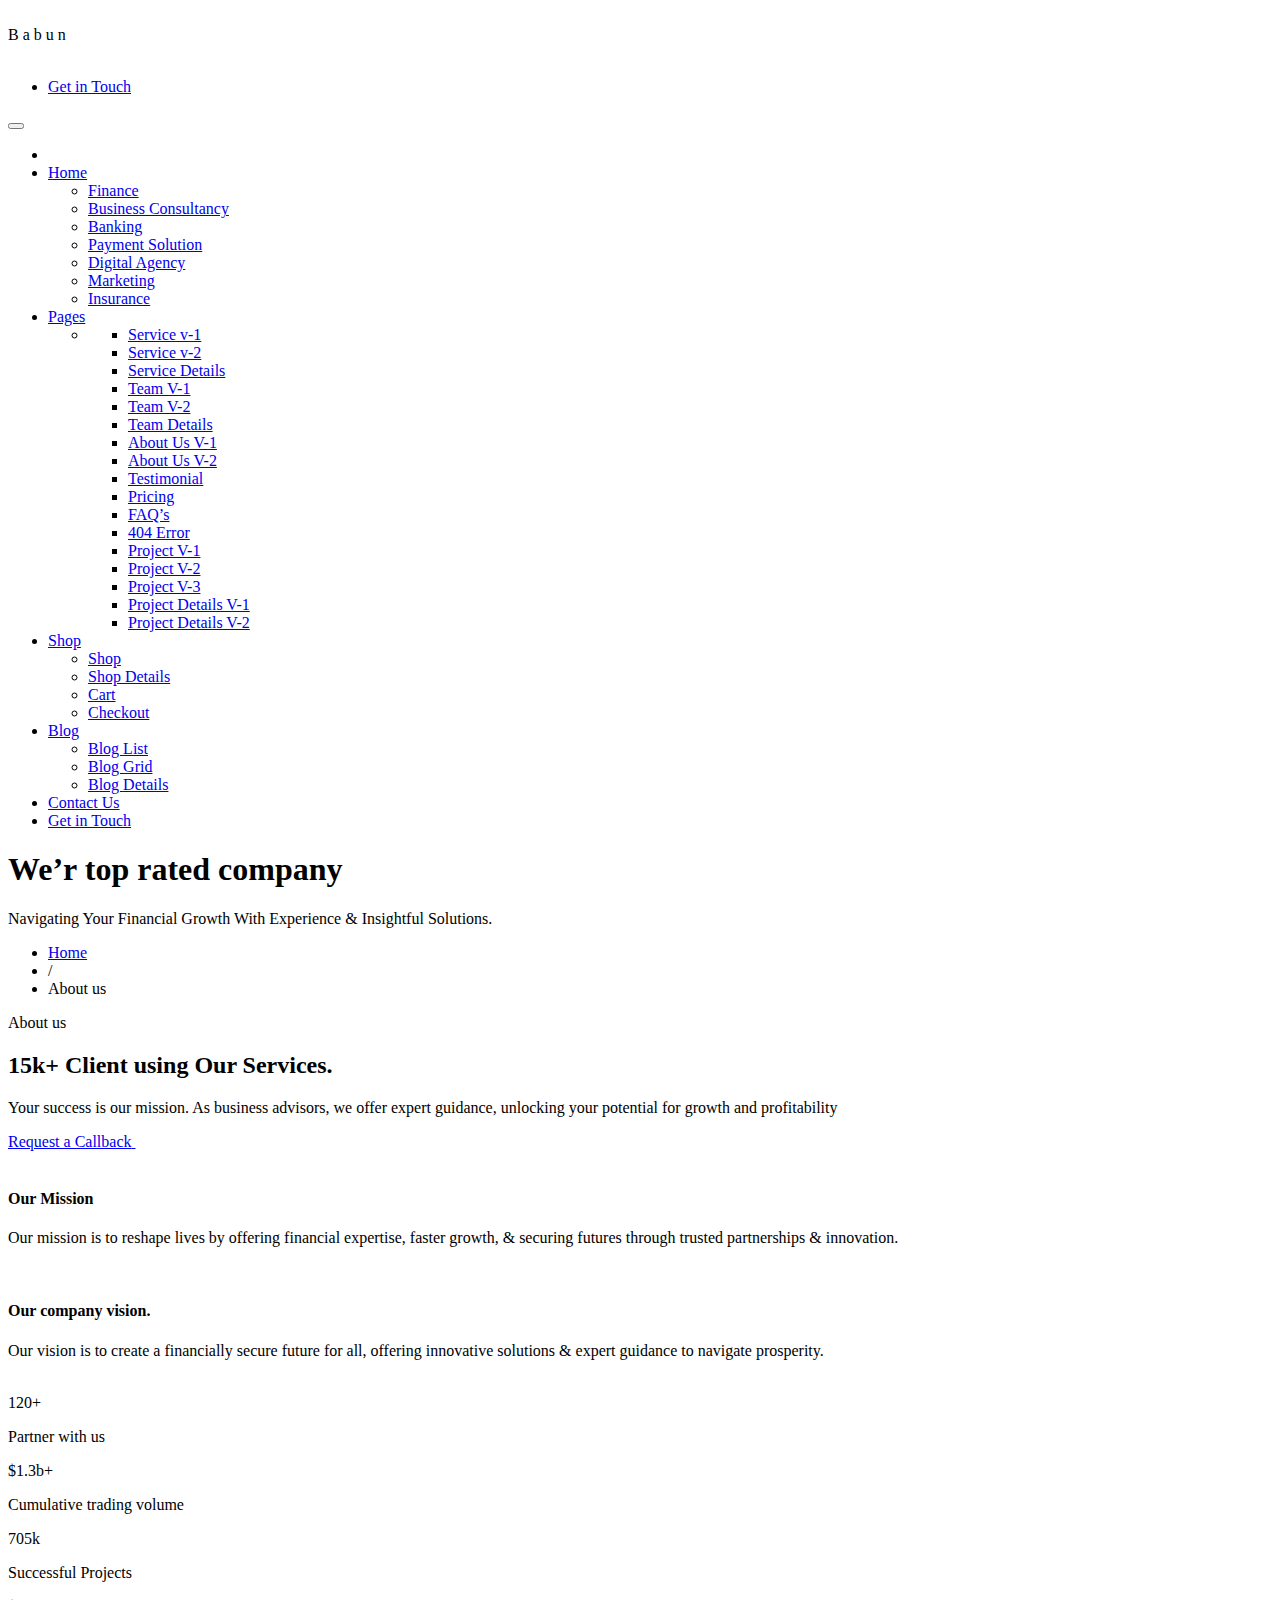
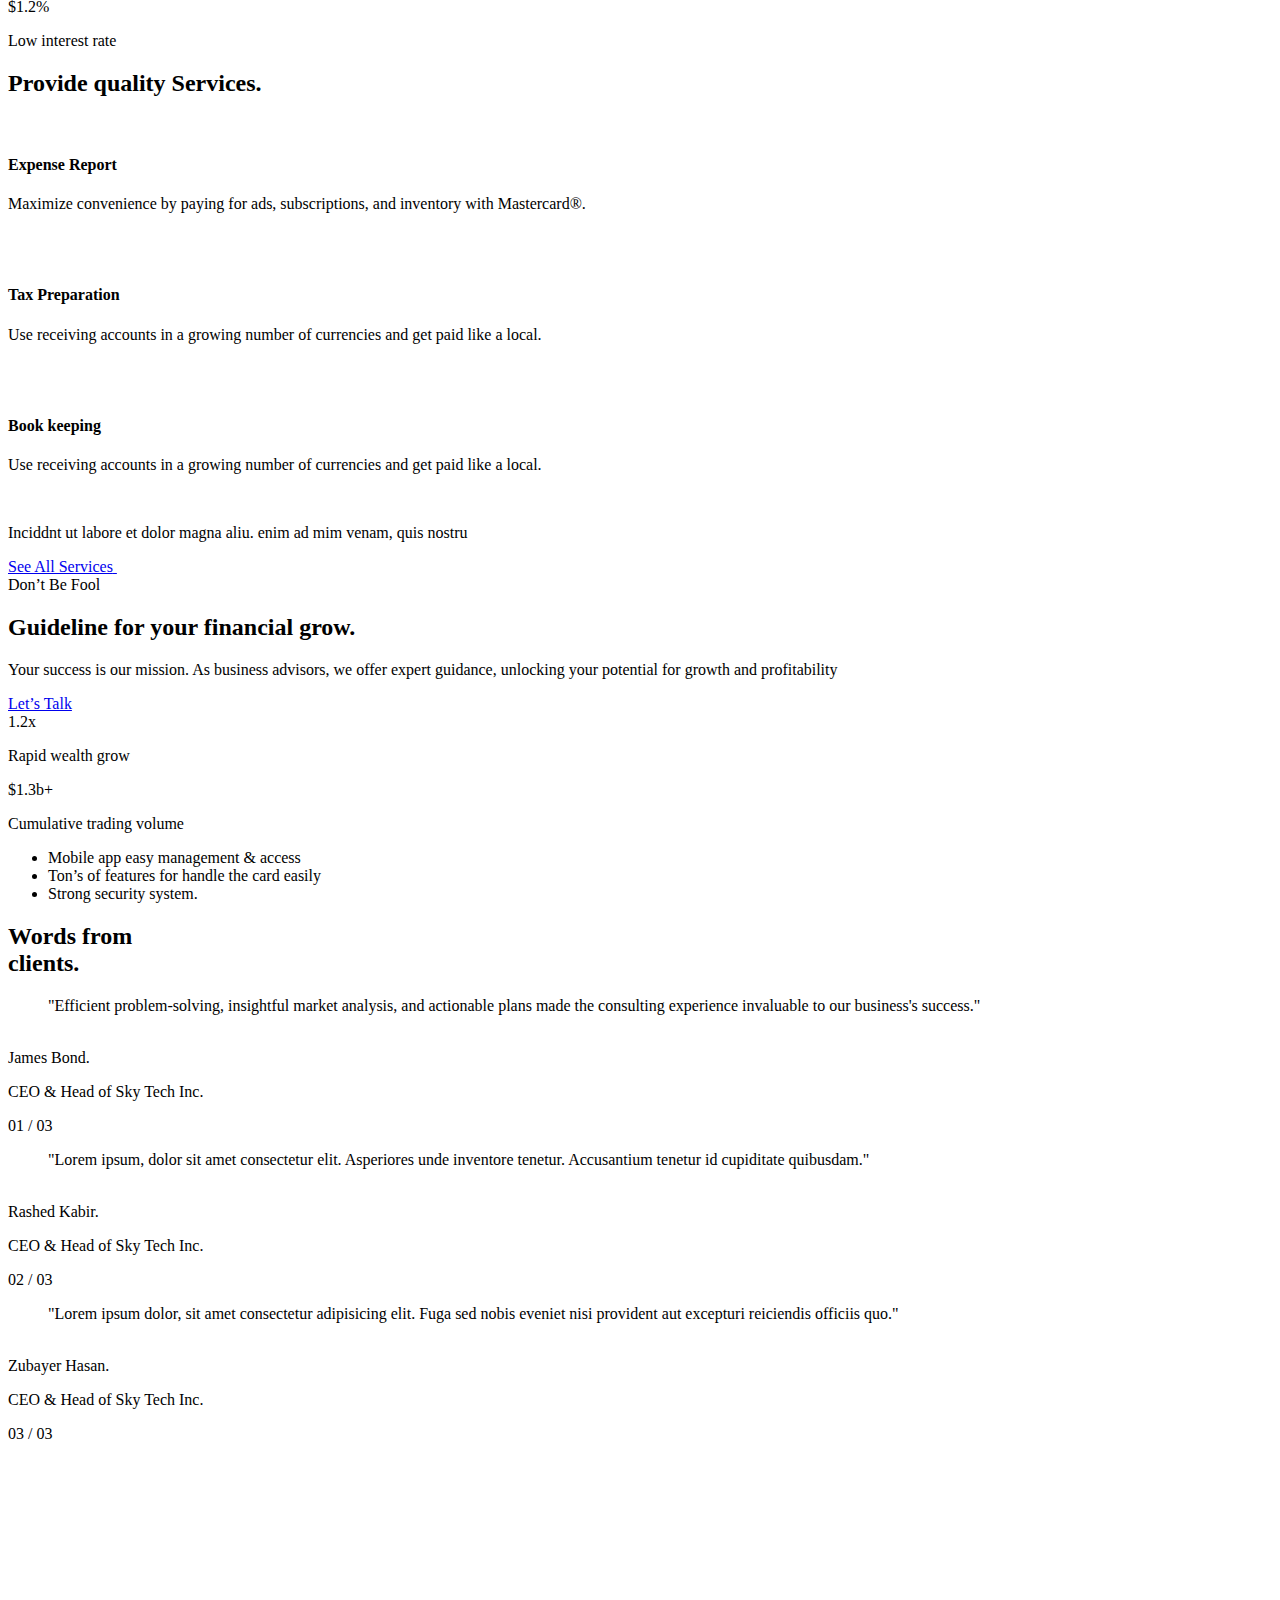
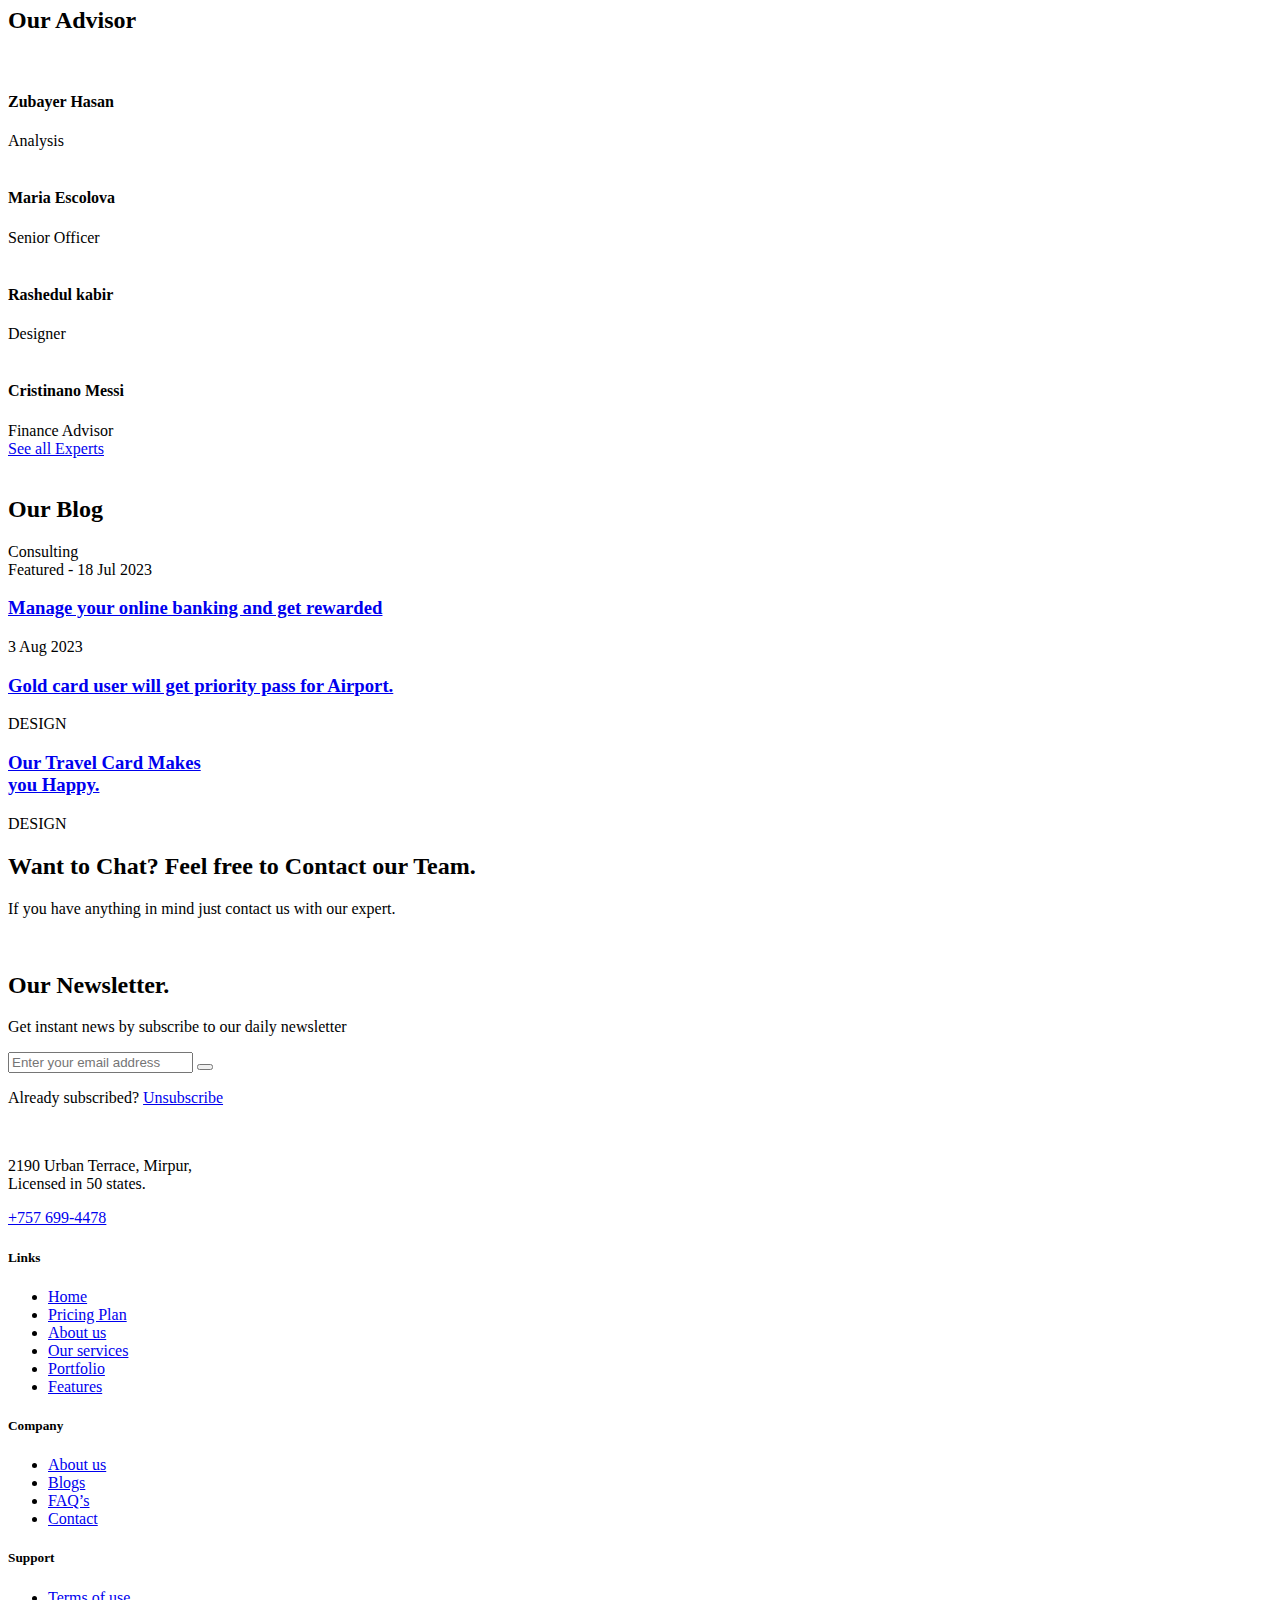
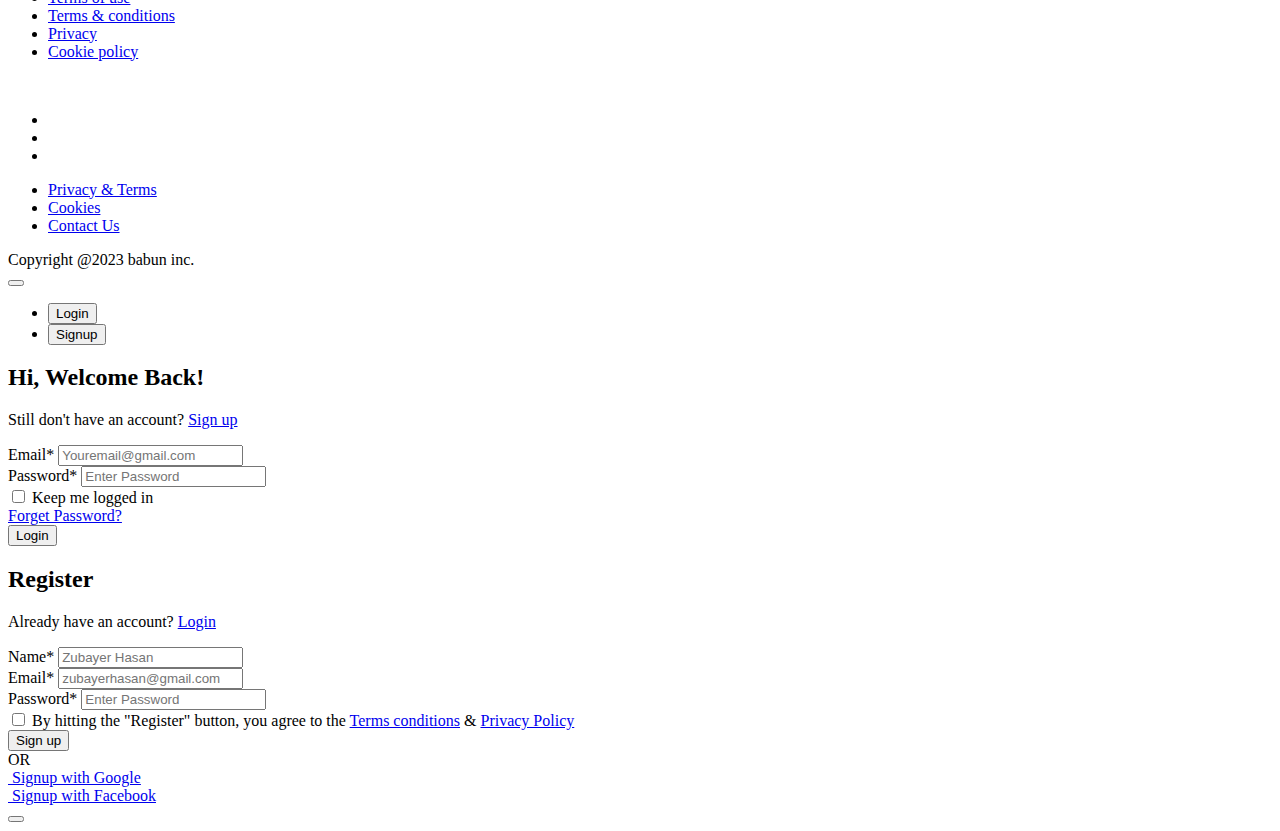
==== about-us-v1.html @ fa2034cd "first commit" ====
<!DOCTYPE html>
<html lang="en">


<!-- Mirrored from html.creativegigstf.com/babun/babun/about-us-v1.html by HTTrack Website Copier/3.x [XR&CO'2014], Tue, 03 Sep 2024 10:23:47 GMT -->
<head>
	<meta charset="UTF-8">
	<meta name="keywords" content="Digital marketing agency, Digital marketing company, Digital marketing services">
	<meta name="description" content="Babun is a beautiful website template designed for Business & Consulting websites.">
    <meta property="og:site_name" content="Babun">
    <meta property="og:url" content="https://creativegigstf.com/">
    <meta property="og:type" content="website">
    <meta property="og:title" content="Babun - Business & Consulting HTML5 Template">
	<meta name='og:image' content='images/assets/ogg.png'>
	<!-- For IE -->
	<meta http-equiv="X-UA-Compatible" content="IE=edge">
	<!-- For Resposive Device -->
	<meta name="viewport" content="width=device-width, initial-scale=1.0">
	<!-- For Window Tab Color -->
	<!-- Chrome, Firefox OS and Opera -->
	<meta name="theme-color" content="#1A4137">
	<!-- Windows Phone -->
	<meta name="msapplication-navbutton-color" content="#1A4137">
	<!-- iOS Safari -->
	<meta name="apple-mobile-web-app-status-bar-style" content="#1A4137">
	<title>Babun - Business & Finance HTML5 Template</title>
	<!-- Favicon -->
	<link rel="icon" type="image/png" sizes="56x56" href="images/fav-icon/icon.png">
	<!-- Bootstrap CSS -->
	<link rel="stylesheet" type="text/css" href="css/bootstrap.min.css" media="all">
	<!-- Main style sheet -->
	<link rel="stylesheet" type="text/css" href="css/style.min.css" media="all">
	<!-- responsive style sheet -->
	<link rel="stylesheet" type="text/css" href="css/responsive.css" media="all">

	<!-- Fix Internet Explorer ______________________________________-->
	<!--[if lt IE 9]>
			<script src="http://html5shiv.googlecode.com/svn/trunk/html5.js"></script>
			<script src="vendor/html5shiv.js"></script>
			<script src="vendor/respond.js"></script>
		<![endif]-->
</head>

<body>
	<div class="main-page-wrapper">
		<!-- ===================================================
				Loading Transition
			==================================================== -->
		<div id="preloader">
			<div id="ctn-preloader" class="ctn-preloader">
				<div class="icon"><img src="images/loader.svg" alt="" class="m-auto d-block" width="60"></div>
				<div class="txt-loading">
					<span data-text-preloader="B" class="letters-loading">
						B
					</span>
					<span data-text-preloader="a" class="letters-loading">
						a
					</span>
					<span data-text-preloader="b" class="letters-loading">
						b
					</span>
					<span data-text-preloader="u" class="letters-loading">
						u
					</span>
					<span data-text-preloader="n" class="letters-loading">
						n
					</span>
				</div>
			</div>
		</div>

		
		<!-- 
		=============================================
				Theme Main Menu
		============================================== 
		-->
		<header class="theme-main-menu menu-overlay menu-style-one white-vr sticky-menu">
			<div class="inner-content position-relative">
				<div class="top-header">
					<div class="d-flex align-items-center justify-content-between">
						<div class="logo order-lg-0">
							<a href="index.html" class="d-flex align-items-center">
								<img src="images/logo/logo_01.svg" alt="">
							</a>
						</div>
						<!-- logo -->
						<div class="right-widget ms-auto ms-lg-0 me-3 me-lg-0 order-lg-3">
							<ul class="d-flex align-items-center style-none">
								<li class="d-none d-md-block"><a href="contact.html" class="btn-one tran3s">Get in Touch</a></li>
							</ul>
						</div> <!--/.right-widget-->
						<nav class="navbar navbar-expand-lg p0 order-lg-2">
							<button class="navbar-toggler d-block d-lg-none" type="button" data-bs-toggle="collapse"
								data-bs-target="#navbarNav" aria-controls="navbarNav" aria-expanded="false"
								aria-label="Toggle navigation">
								<span></span>
							</button>
							<div class="collapse navbar-collapse" id="navbarNav">
								<ul class="navbar-nav align-items-lg-center">
									<li class="d-block d-lg-none"><div class="logo"><a href="index.html" class="d-block"><img src="images/logo/logo_01.svg" alt=""></a></div></li>
									<li class="nav-item dropdown">
										<a class="nav-link dropdown-toggle" href="#" role="button" data-bs-toggle="dropdown"
											data-bs-auto-close="outside" aria-expanded="false">Home
										</a>
										<ul class="dropdown-menu">
                                            <li><a href="index.html" class="dropdown-item"><span>Finance</span></a></li>
                                            <li><a href="index-2.html" class="dropdown-item"><span>Business Consultancy</span></a></li>
                                            <li><a href="index-3.html" class="dropdown-item"><span>Banking</span></a></li>
                                            <li><a href="index-4.html" class="dropdown-item"><span>Payment Solution</span></a></li>
                                            <li><a href="index-5.html" class="dropdown-item"><span>Digital Agency</span></a></li>
                                            <li><a href="index-6.html" class="dropdown-item"><span>Marketing</span></a></li>
											<li><a href="index-7.html" class="dropdown-item"><span>Insurance</span></a></li>
                                        </ul>
									</li>
									<li class="nav-item dropdown mega-dropdown-sm">
							        	<a class="nav-link dropdown-toggle" href="#" role="button" data-bs-toggle="dropdown" data-bs-auto-close="outside" aria-expanded="false">Pages
										</a>
						                <ul class="dropdown-menu">
							                <li class="row gx-1">
												<div class="col-lg-4">
													<div class="menu-column">
														<ul class="style-none mega-dropdown-list">
															<li><a href="service-v1.html" class="dropdown-item"><span>Service v-1</span></a></li>
															<li><a href="service-v2.html" class="dropdown-item"><span>Service v-2</span></a></li>
															<li><a href="service-details.html" class="dropdown-item"><span>Service Details</span></a></li>
															<li><a href="team-v1.html" class="dropdown-item"><span>Team V-1</span></a></li>
															<li><a href="team-v2.html" class="dropdown-item"><span>Team V-2</span></a></li>
															<li><a href="team-details.html" class="dropdown-item"><span>Team Details</span></a></li>
														</ul>
													</div> <!--/.menu-column -->
												</div>
												<div class="col-lg-4">
													<div class="menu-column">
														<ul class="style-none mega-dropdown-list">
															<li><a href="about-us-v1.html" class="dropdown-item"><span>About Us V-1</span></a></li>
															<li><a href="about-us-v2.html" class="dropdown-item"><span>About Us V-2</span></a></li>
															<li><a href="testimonial.html" class="dropdown-item"><span>Testimonial</span></a></li>
															<li><a href="pricing.html" class="dropdown-item"><span>Pricing</span></a></li>
															<li><a href="faq.html" class="dropdown-item"><span>FAQ’s</span></a></li>
															<li><a href="404.html" class="dropdown-item"><span>404 Error</span></a></li>
														</ul>
													</div> <!--/.menu-column -->
												</div>
												<div class="col-lg-4">
													<div class="menu-column">
														<ul class="style-none mega-dropdown-list">
															<li><a href="project-v1.html" class="dropdown-item"><span>Project V-1</span></a></li>
															<li><a href="project-v2.html" class="dropdown-item"><span>Project V-2</span></a></li>
															<li><a href="project-v3.html" class="dropdown-item"><span>Project V-3</span></a></li>
															<li><a href="project-details-v1.html" class="dropdown-item"><span>Project Details V-1</span></a></li>
															<li><a href="project-details-v2.html" class="dropdown-item"><span>Project Details V-2</span></a></li>
														</ul>
													</div> <!--/.menu-column -->
												</div>
											</li>
						                </ul>
						            </li>
									<li class="nav-item dropdown">
										<a class="nav-link dropdown-toggle" href="#" role="button" data-bs-toggle="dropdown"
											data-bs-auto-close="outside" aria-expanded="false">Shop
										</a>
										<ul class="dropdown-menu">
											<li><a href="shop-grid.html" class="dropdown-item"><span>Shop</span></a></li>
											<li><a href="shop-details.html" class="dropdown-item"><span>Shop Details</span></a></li>
											<li><a href="cart.html" class="dropdown-item"><span>Cart</span></a></li>
											<li><a href="checkout.html" class="dropdown-item"><span>Checkout</span></a></li>
										</ul>
									</li>
									<li class="nav-item dropdown">
										<a class="nav-link dropdown-toggle" href="#" role="button" data-bs-toggle="dropdown"
											data-bs-auto-close="outside" aria-expanded="false">Blog
										</a>
										<ul class="dropdown-menu">
											<li><a href="blog-v1.html" class="dropdown-item"><span>Blog List</span></a></li>
											<li><a href="blog-v2.html" class="dropdown-item"><span>Blog Grid</span></a></li>
											<li><a href="blog-details.html" class="dropdown-item"><span>Blog Details</span></a></li>
										</ul>
									</li>
									<li class="nav-item">
										<a class="nav-link" href="contact.html" role="button">Contact Us</a>
									</li>
									<li class="d-md-none ps-2 pe-2"><a href="contact.html" class="btn-one w-100 mt-15 tran3s">Get in Touch</a></li>
								</ul>
							</div>
						</nav>
					</div>
				</div> <!--/.top-header-->
			</div> <!-- /.inner-content -->
		</header> 
		<!-- /.theme-main-menu -->



		<!-- 
		=============================================
			Inner Banner
		============================================== 
		-->
		<div class="inner-banner-one pt-225 lg-pt-200 md-pt-150 pb-100 md-pb-70 position-relative" style="background-image: url(images/media/img_26.jpg);">
			<div class="container position-relative">
				<div class="row align-items-center">
					<div class="col-lg-6">
						<h1 class="hero-heading d-inline-block position-relative me-xl-4">We’r top rated company <img src="images/shape/shape_25.svg" alt=""></h1>
					</div>
                    <div class="col-xl-4 col-lg-5 ms-auto">
                        <p class="text-white text-lg mb-70 lg-mb-40">Navigating Your Financial Growth With Experience & Insightful Solutions.</p>
                        <ul class="style-none d-inline-flex pager">
                            <li><a href="#">Home</a></li>
                            <li>/</li>
                            <li>About us</li>
                        </ul>
                    </div>
				</div>
			</div>
		</div>
		<!-- /.inner-banner-one -->

		


		<!--
		=====================================================
			Text Feature One
		=====================================================
		-->
		<div class="text-feature-one mt-150 lg-mt-80">
			<div class="container">
				<div class="line-wrapper position-relative">
                    <div class="row align-items-center">
                        <div class="col-lg-5 wow fadeInLeft">
                            <div class="title-one">
                                <div class="upper-title">About us</div>
                                <h2>15k+ Client using Our Services.</h2>
                            </div>
                            <!-- /.title-one -->
                            <p class="text-lg mt-45 lg-mt-30 mb-35 lg-mb-30">Your success is our mission. As business advisors, we offer expert guidance, unlocking your potential for growth and profitability</p>
                            <a href="contact.html" class="btn-three icon-link mt-15 md-mb-40">
                                <span>Request a Callback</span>
                                <img src="images/lazy.svg" data-src="images/icon/icon_09.svg" alt="" class="lazy-img icon ms-1">
                            </a>
                        </div>
                        <div class="col-lg-6 ms-auto wow fadeInRight">
                            <div class="card-style-three d-flex pt-75 lg-pt-40 pb-45 lg-pb-20">
                                <img src="images/lazy.svg" data-src="images/icon/icon_10.svg" alt="" class="lazy-img icon">
                                <div class="ps-4">
                                    <h4 class="fw-bold mb-20">Our Mission</h4>
                                    <p>Our mission is to reshape lives by offering financial expertise, faster growth, & securing futures through trusted partnerships & innovation.</p>
                                </div>
                            </div>
                            <!-- /.card-style-three -->
                            <div class="card-style-three d-flex pt-75 lg-pt-40 pb-45 lg-pb-20">
                                <img src="images/lazy.svg" data-src="images/icon/icon_11.svg" alt="" class="lazy-img icon">
                                <div class="ps-4">
                                    <h4 class="fw-bold mb-20">Our company vision.</h4>
                                    <p>Our vision is to create a financially secure future for all, offering innovative solutions & expert guidance to navigate prosperity.</p>
                                </div>
                            </div>
                            <!-- /.card-style-three -->
                        </div>
                    </div>
                    <img src="images/lazy.svg" data-src="images/shape/shape_05.svg" alt="" class="lazy-img shapes shape_01">
                </div>

                <div class="counter-wrapper mt-80 lg-mt-20">
                    <div class="row">
                        <div class="col-md-3 col-6">
                            <div class="counter-block-two text-center text-md-start mt-35 wow fadeInUp">
                                <div class="main-count fw-500"><span class="counter">120</span>+</div>
                                <p class="m0 text-md">Partner with us</p>
                            </div>
                            <!-- /.counter-block-two -->
                        </div>
                        <div class="col-md-3 col-6">
                            <div class="counter-block-two text-center mt-35  wow fadeInUp" data-wow-delay="0.1s">
                                <div class="main-count fw-500">$<span class="counter">1.3</span>b+</div>
                                <p class="m0 text-md">Cumulative trading volume</p>
                            </div>
                            <!-- /.counter-block-two -->
                        </div>
                        <div class="col-md-3 col-6">
                            <div class="counter-block-two text-center mt-35  wow fadeInUp" data-wow-delay="0.2s">
                                <div class="main-count fw-500"><span class="counter">705</span>k</div>
                                <p class="m0 text-md">Successful Projects</p>
                            </div>
                            <!-- /.counter-block-two -->
                        </div>
                        <div class="col-md-3 col-6">
                            <div class="counter-block-two text-center text-md-end mt-35  wow fadeInUp" data-wow-delay="0.3s">
                                <div class="main-count fw-500">$<span class="counter">1.2</span>%</div>
                                <p class="m0 text-md">Low interest rate</p>
                            </div>
                            <!-- /.counter-block-two -->
                        </div>
                    </div>
                </div>
                <!-- /.counter-wrapper -->
			</div>
		</div>
		<!-- /.text-feature-one -->

		

		<!-- 
		=============================================
			BLock Feature One
		============================================== 
		-->
		<div class="block-feature-one position-relative light-bg-deep mt-150 lg-mt-80 pt-120 lg-pt-60 pb-130 lg-pb-60">
			<div class="container">
				<div class="position-relative">
					<div class="row">
						<div class="col-md-6">
							<div class="title-one text-center text-md-start mb-30 sm-mb-10">
								<h2>Provide quality Services.</h2>
							</div>
							<!-- /.title-one -->
						</div>
					</div>
					<div class="row justify-content-center">
						<div class="col-lg-4 col-md-6 d-flex wow fadeInUp">
							<div class="card-style-two vstack tran3s w-100 mt-30">
								<img src="images/lazy.svg" data-src="images/icon/icon_06.svg" alt="" class="lazy-img icon me-auto">
								<h4 class="fw-bold mt-30 mb-25">Expense Report</h4>
								<p class="mb-20">Maximize convenience by paying for ads, subscriptions, and inventory with Mastercard®.</p>
								<a href="service-details.html" class="arrow-btn tran3s mt-auto stretched-link"><img src="images/lazy.svg" data-src="images/icon/icon_09.svg" alt="" class="lazy-img"></a>
							</div>
							<!-- /.card-style-two -->
						</div>
						<div class="col-lg-4 col-md-6 d-flex wow fadeInUp" data-wow-delay="0.1s">
							<div class="card-style-two vstack tran3s w-100 mt-30">
								<img src="images/lazy.svg" data-src="images/icon/icon_07.svg" alt="" class="lazy-img icon me-auto">
								<h4 class="fw-bold mt-30 mb-25">Tax Preparation</h4>
								<p class="mb-20">Use receiving accounts in a growing number of currencies and get paid like a local.</p>
								<a href="service-details.html" class="arrow-btn tran3s mt-auto stretched-link"><img src="images/lazy.svg" data-src="images/icon/icon_09.svg" alt="" class="lazy-img"></a>
							</div>
							<!-- /.card-style-two -->
						</div>
						<div class="col-lg-4 col-md-6 d-flex wow fadeInUp" data-wow-delay="0.2s">
							<div class="card-style-two vstack tran3s w-100 mt-30">
								<img src="images/lazy.svg" data-src="images/icon/icon_08.svg" alt="" class="lazy-img icon me-auto">
								<h4 class="fw-bold mt-30 mb-25">Book keeping</h4>
								<p class="mb-20">Use receiving accounts in a growing number of currencies and get paid like a local.</p>
								<a href="service-details.html" class="arrow-btn tran3s mt-auto stretched-link"><img src="images/lazy.svg" data-src="images/icon/icon_09.svg" alt="" class="lazy-img"></a>
							</div>
							<!-- /.card-style-two -->
						</div>
					</div>

					<div class="section-subheading sm-mt-40">
						<p class="text-lg">Inciddnt ut labore et dolor magna aliu. enim ad mim venam, quis nostru </p>
						<a href="service-v1.html" class="btn-three icon-link">
							<span>See All Services</span>
							<img src="images/lazy.svg" data-src="images/icon/icon_09.svg" alt="" class="lazy-img icon ms-1">
						</a>
					</div>
					<!-- /.section-subheading -->
				</div>
			</div>
		</div>
		<!-- /.block-feature-one -->



        <!--
		=====================================================
			Text Feature Three
		=====================================================
		-->
		<div class="text-feature-three text-feature-one position-relative mt-150 lg-mt-80 pb-150 lg-pb-80">
			<div class="container">
				<div class="row align-items-center">
					<div class="col-xxl-5 col-lg-6 ms-auto d-flex flex-column order-lg-last wow fadeInRight">
						<div class="title-one">
							<div class="upper-title">Don’t Be Fool</div>
							<h2>Guideline for your financial grow.</h2>
						</div>
						<!-- /.title-one -->
						<p class="text-lg mt-35 lg-mt-10 mb-30">Your success is our mission. As business advisors, we offer expert guidance, unlocking your potential for growth and profitability</p>
						<div><a href="contact.html" class="btn-four mt-15">Let’s Talk</a></div>
						<div class="counter-wrapper mt-50 lg-mt-40 pt-5">
							<div class="row">
								<div class="col-xl-6 col-sm-5">
									<div class="counter-block-one mt-20">
										<div class="main-count fw-bold"><span class="counter">1.2</span>x</div>
										<p class="m0">Rapid wealth grow</p>
									</div>
									<!-- /.counter-block-one -->
								</div>
								<div class="col-xl-6 col-sm-7">
									<div class="counter-block-one mt-20">
										<div class="main-count fw-bold">$<span class="counter">1.3</span>b+</div>
										<p class="m0">Cumulative trading volume</p>
									</div>
									<!-- /.counter-block-one -->
								</div>
							</div>
						</div>
						<!-- /.counter-wrapper -->
					</div>
					<div class="col-xxl-7 col-lg-6 wow fadeInLeft">
						<div class="media-list-item me-auto pe-xxl-5 pe-4 ps-xxl-5 ps-4 pb-35 md-mt-40 d-flex align-items-end">
							<ul class="style-none">
								<li>Mobile app easy management & access</li>
								<li>Ton’s of features for handle the card easily</li>
								<li>Strong security system.</li>
							</ul>
						</div>
					</div>
				</div>
			</div>
		</div>
		<!-- /.text-feature-three -->



		<!-- 
		=============================================
			Feedback Section One
		============================================== 
		-->
		<div class="feedback-section-one top-border pt-80 pb-80">
			<div class="container">
				<div class="position-relative">
					<div class="title-one sm-mb-40">
						<h2>Words from <br> clients.</h2>
					</div>
					<!-- /.title-one -->
					<div class="feedback-slider-one">
						<div class="item">
							<div class="feedback-block-one">
								<div class="row align-items-end">
									<div class="col-md-7 ms-auto order-md-last">
										<blockquote>"Efficient problem-solving, insightful market analysis, and actionable plans made the consulting experience invaluable to our business's success."</blockquote>
										<div class="d-flex align-items-center">
											<img src="images/media/img_08.jpg" alt="" class="avatar rounded-circle">
											<div class="ps-4">
												<div class="name fw-bold text-dark">James Bond.</div>
												<p class="fs-6 m0">CEO & Head of Sky Tech Inc.</p>
											</div>
										</div>
									</div>
									<div class="col-md-4 order-md-first">
										<div class="d-flex align-items-center justify-content-between sm-mt-40">
											<div class="line"></div>
											<div class="count fw-500"><span class="text-dark">01</span>  /  03</div>
										</div>
									</div>
								</div>
							</div>
						</div>
						<div class="item">
							<div class="feedback-block-one">
								<div class="row align-items-end">
									<div class="col-md-7 ms-auto order-md-last">
										<blockquote>"Lorem ipsum, dolor sit amet consectetur elit. Asperiores unde inventore tenetur. Accusantium tenetur id cupiditate quibusdam."</blockquote>
										<div class="d-flex align-items-center">
											<img src="images/media/img_08.jpg" alt="" class="avatar rounded-circle">
											<div class="ps-4">
												<div class="name fw-bold text-dark">Rashed Kabir.</div>
												<p class="fs-6 m0">CEO & Head of Sky Tech Inc.</p>
											</div>
										</div>
									</div>
									<div class="col-md-4 order-md-first">
										<div class="d-flex align-items-center justify-content-between sm-mt-40">
											<div class="line"></div>
											<div class="count fw-500"><span class="text-dark">02</span>  /  03</div>
										</div>
									</div>
								</div>
							</div>
						</div>
						<div class="item">
							<div class="feedback-block-one">
								<div class="row align-items-end">
									<div class="col-md-7 ms-auto order-md-last">
										<blockquote>"Lorem ipsum dolor, sit amet consectetur adipisicing elit. Fuga sed nobis eveniet nisi provident aut excepturi reiciendis officiis quo."</blockquote>
										<div class="d-flex align-items-center">
											<img src="images/media/img_08.jpg" alt="" class="avatar rounded-circle">
											<div class="ps-4">
												<div class="name fw-bold text-dark">Zubayer Hasan.</div>
												<p class="fs-6 m0">CEO & Head of Sky Tech Inc.</p>
											</div>
										</div>
									</div>
									<div class="col-md-4 order-md-first">
										<div class="d-flex align-items-center justify-content-between sm-mt-40">
											<div class="line"></div>
											<div class="count fw-500"><span class="text-dark">03</span>  /  03</div>
										</div>
									</div>
								</div>
							</div>
						</div>
					</div>

					<div class="icon d-flex align-items-center justify-content-center rounded-circle"><img src="images/lazy.svg" data-src="images/icon/icon_12.svg" alt="" class="lazy-img"></div>
				</div>
			</div>
		</div>
		<!-- /.feedback-section-one -->


        <!--
		=====================================================
			Partner Logo
		=====================================================
		-->
        <div class="partner-logo-one pt-80 lg-pt-40 pb-80 lg-pb-40">
            <div class="container">
                <div class="partner-slider-one">
                    <div class="item">
                        <div class="logo d-flex align-items-center justify-content-center"><img src="images/logo/media_03.png" alt=""></div>
                    </div>
                    <div class="item">
                        <div class="logo d-flex align-items-center justify-content-center"><img src="images/logo/media_04.png" alt=""></div>
                    </div>
                    <div class="item">
                        <div class="logo d-flex align-items-center justify-content-center"><img src="images/logo/media_05.png" alt=""></div>
                    </div>
                    <div class="item">
                        <div class="logo d-flex align-items-center justify-content-center"><img src="images/logo/media_01.png" alt=""></div>
                    </div>
                    <div class="item">
                        <div class="logo d-flex align-items-center justify-content-center"><img src="images/logo/media_02.png" alt=""></div>
                    </div>
                    <div class="item">
                        <div class="logo d-flex align-items-center justify-content-center"><img src="images/logo/media_04.png" alt=""></div>
                    </div>
                    <div class="item">
                        <div class="logo d-flex align-items-center justify-content-center"><img src="images/logo/media_05.png" alt=""></div>
                    </div>
                </div>
            </div>
        </div>
        <!-- /.partner-logo-one -->



		<!--
		=====================================================
			Team Section Three
		=====================================================
		-->
		<div class="team-section-three light-bg position-relative pt-120 lg-pt-60 pb-130 lg-pb-60 mt-90 lg-mt-40">
			<div class="container">
				<div class="position-relative">
					<div class="title-one mb-40 lg-mb-10 wow fadeInUp">
						<h2>Our Advisor</h2>
					</div>
					<!-- /.title-one -->

					<div class="row">
						<div class="col-lg-3 col-sm-6 wow fadeInUp">
							<div class="card-style-fifteen mt-35">
								<div class="media d-flex align-items-center justify-content-center position-relative overflow-hidden">
									<img src="images/lazy.svg" data-src="images/media/img_27.jpg" alt="" class="lazy-img w-100">
									<a href="team-details.html" class="round-btn rounded-circle d-flex align-items-center justify-content-center tran3s"><i class="bi bi-arrow-up-right"></i></a>
								</div>
								<h4 class="fw-500 pt-20 m0">Zubayer Hasan</h4>
								<div class="fs-6">Analysis</div>
							</div>
							<!-- /.card-style-fifteen -->
						</div>
						<div class="col-lg-3 col-sm-6 wow fadeInUp" data-wow-delay="0.1s">
							<div class="card-style-fifteen mt-35">
								<div class="media d-flex align-items-center justify-content-center position-relative overflow-hidden">
									<img src="images/lazy.svg" data-src="images/media/img_28.jpg" alt="" class="lazy-img w-100">
									<a href="team-details.html" class="round-btn rounded-circle d-flex align-items-center justify-content-center tran3s"><i class="bi bi-arrow-up-right"></i></a>
								</div>
								<h4 class="fw-500 pt-20 m0">Maria Escolova</h4>
								<div class="fs-6">Senior Officer</div>
							</div>
							<!-- /.card-style-fifteen -->
						</div>
						<div class="col-lg-3 col-sm-6 wow fadeInUp" data-wow-delay="0.2s">
							<div class="card-style-fifteen mt-35">
								<div class="media d-flex align-items-center justify-content-center position-relative overflow-hidden">
									<img src="images/lazy.svg" data-src="images/media/img_29.jpg" alt="" class="lazy-img w-100">
									<a href="team-details.html" class="round-btn rounded-circle d-flex align-items-center justify-content-center tran3s"><i class="bi bi-arrow-up-right"></i></a>
								</div>
								<h4 class="fw-500 pt-20 m0">Rashedul kabir</h4>
								<div class="fs-6">Designer</div>
							</div>
							<!-- /.card-style-fifteen -->
						</div>
						<div class="col-lg-3 col-sm-6 wow fadeInUp" data-wow-delay="0.3s">
							<div class="card-style-fifteen mt-35">
								<div class="media d-flex align-items-center justify-content-center position-relative overflow-hidden">
									<img src="images/lazy.svg" data-src="images/media/img_30.jpg" alt="" class="lazy-img w-100">
									<a href="team-details.html" class="round-btn rounded-circle d-flex align-items-center justify-content-center tran3s"><i class="bi bi-arrow-up-right"></i></a>
								</div>
								<h4 class="fw-500 pt-20 m0">Cristinano Messi</h4>
								<div class="fs-6">Finance Advisor</div>
							</div>
							<!-- /.card-style-fifteen -->
						</div>
					</div>

					<div class="section-btn sm-mt-40">
						<a href="team-v2.html" class="btn-five icon-link">
							<span class="text">See all Experts</span>
							<div class="icon tran3s rounded-circle d-flex align-items-center justify-content-center"><i class="bi bi-arrow-up-right"></i></div>
						</a>
					</div>
				</div>
			</div>
            <img src="images/lazy.svg" data-src="images/shape/shape_05.svg" alt="" class="lazy-img shapes shape_01">
            <img src="images/lazy.svg" data-src="images/shape/shape_05.svg" alt="" class="lazy-img shapes shape_02">
		</div>
		<!-- /.team-section-three -->
		

		<!--
		=====================================================
			BLock Feature Three
		=====================================================
		-->
		<div class="block-feature-three blog-section-four position-relative mt-180 lg-mt-80 mb-180 lg-mb-80">
			<div class="container">
				<div class="position-relative">
					<div class="row">
						<div class="col-lg-8">
							<div class="title-two mb-70 lg-mb-50">
								<h2>Our Blog</h2>
							</div>
							<!-- /.title-two -->
							<div class="block-one pt-45 lg-pt-30 pb-20 ps-3 ps-xl-5 pe-xl-5 pe-3 position-relative border-30 wow fadeInUp">
								<div class="row">
									<div class="col-lg-5">
										<div class="tag d-inline-block border-30 fw-500 text-uppercase mb-15">Consulting</div>
										<div class="date text-dark"><span class="fw-500">Featured -</span> 18 Jul 2023</div>
									</div>
									<div class="col-lg-7">
										<h3 class="block-title d-inline-block position-relative"><a href="blog-details.html">Manage your online banking and get rewarded</a></h3>
									</div>
								</div>
							</div>
							<!-- /.block-one -->
						</div>

						<div class="col-lg-4">
							<div class="block-three border-30 ps-lg-4 ps-3 pe-lg-4 pe-3 pt-40 lg-pt-30 pb-30 md-mt-30 wow fadeInUp" data-wow-delay="0.2s">
								<div class="date">3 Aug 2023</div>
								<h3 class="block-title d-inline-block position-relative mt-20 mb-80 lg-mb-50"><a href="blog-details.html">Gold card user will get priority pass for Airport.</a></h3>
								<div class="d-flex align-items-center justify-content-between">
									<div class="tag text-uppercase fw-500">DESIGN</div>
									<a href="blog-details.html" class="round-btn rounded-circle d-flex align-items-center justify-content-center tran3s"><i class="bi bi-arrow-up-right"></i></a>
								</div>
							</div>
							<!-- /.block-three -->
							<div class="block-four border-30 ps-lg-4 ps-3 pe-lg-4 pe-3 pt-15 pb-30 mt-45 lg-mt-30 wow fadeInUp" data-wow-delay="0.2s">
								<h3 class="block-title d-inline-block position-relative mt-20 mb-250 lg-mb-150 sm-mb-100"><a href="blog-details.html">Our Travel Card Makes <br class="d-none d-xl-block">you Happy.</a></h3>
								<div class="d-flex align-items-center justify-content-between">
									<div class="tag text-uppercase fw-500">DESIGN</div>
									<a href="blog-details.html" class="round-btn rounded-circle d-flex align-items-center justify-content-center tran3s"><i class="bi bi-arrow-up-right"></i></a>
								</div>
							</div>
							<!-- /.block-four -->
						</div>
					</div>
				</div>
			</div>
		</div>
		<!-- /.block-feature-three -->


		<!--
		=====================================================
			Fancy Banner Three
		=====================================================
		-->
		<div class="fancy-banner-three position-relative wow fadeInUp">
			<div class="container">
				<div class="row align-content-center">
					<div class="col-lg-8 col-md-9">
						<div class="title-one mb-20 lg-mb-10">
							<h2 class="text-white">Want to Chat? Feel free to Contact our Team.</h2>
						</div>
						<!-- /.title-one -->
						<p class="text-lg m0 text-white opacity-75">If you have anything in mind just contact us with our expert.</p>
					</div>
					<div class="col-lg-4 col-md-3">
						<a href="contact.html" class="quote-btn color-two tran5s rounded-circle d-flex align-items-center justify-content-center ms-auto">
							<img src="images/lazy.svg" data-src="images/icon/icon_30.svg" alt="" class="lazy-img">
						</a>
					</div>
				</div>
			</div>
		</div>
		<!-- /.fancy-banner-three -->




		<!--
		=====================================================
			Newsletter Banner
		=====================================================
		-->
        <div class="newsletter-banner">
            <div class="container">
                <div class="main-wrapper bottom-border">
                    <div class="row">
                        <div class="col-lg-6">
                            <h2 class="fw-bold">Our Newsletter.</h2>
                            <p class="text-lg md-pb-20">Get instant news by subscribe to our daily newsletter</p>
                        </div>
                        <div class="col-lg-6">
                            <form action="#" class="me-auto ms-auto me-lg-0">
                                <div class="d-flex align-items-center justify-content-between">
                                    <input type="email" placeholder="Enter your email address">
                                    <button class="rounded-circle tran3s"><i class="bi bi-arrow-right"></i></button>
                                </div>
                                <p class="text-center text-lg-end m0 pt-5">Already subscribed? <a href="#" class="text-dark fw-500">Unsubscribe</a></p>
                            </form>
                        </div>
                    </div>
                </div>
                <!-- /.main-wrapper -->
            </div>
        </div>


		<!--
		=====================================================
			Footer Three
		=====================================================
		-->
		<div class="footer-three">
			<div class="container">
				<div class="inner-wrapper position-relative">
					<div class="row justify-content-between">
						<div class="col-lg-4 footer-intro mb-30">
							<div class="round-bg color-two rounded-circle text-center d-flex flex-column align-items-center justify-content-center">
								<div class="logo mb-15">
									<a href="index.html">
										<img src="images/logo/logo_02.svg" alt="">
									</a>
								</div> 
								<!-- logo -->
								<p class="lh-sm mb-45 lg-mb-30">2190 Urban Terrace, Mirpur,  <br>Licensed in 50 states.</p>
								<p class="m0"><a href="#">+757 699-4478</a></p>
							</div>
						</div>
						<div class="col-lg-2 col-sm-4 mb-20">
							<h5 class="footer-title">Links</h5>
							<ul class="footer-nav-link style-none">
								<li><a href="index.html">Home</a></li>
								<li><a href="pricing.html">Pricing Plan</a></li>
								<li><a href="about-us-v1.html">About us</a></li>
								<li><a href="service-v1.html">Our services</a></li>
								<li><a href="project-v2.html">Portfolio</a></li>
								<li><a href="service-v2.html">Features</a></li>
							</ul>
						</div>
						<div class="col-lg-2 col-sm-4 mb-20">
							<h5 class="footer-title">Company</h5>
							<ul class="footer-nav-link style-none">
								<li><a href="about-us-v2.html">About us</a></li>
								<li><a href="blog-v2.html">Blogs</a></li>
								<li><a href="faq.html">FAQ’s</a></li>
								<li><a href="contact.html">Contact</a></li>
							</ul>
						</div>
						<div class="col-xxl-2 col-lg-3 col-sm-4 mb-20">
							<h5 class="footer-title">Support</h5>
							<ul class="footer-nav-link style-none">
								<li><a href="contact.html">Terms of use</a></li>
								<li><a href="contact.html">Terms & conditions</a></li>
								<li><a href="contact.html">Privacy</a></li>
								<li><a href="contact.html">Cookie policy</a></li>
							</ul>
						</div>
					</div>
					<img src="images/lazy.svg" data-src="images/shape/shape_38.svg" alt="" class="lazy-img shapes shape_01">
					<img src="images/lazy.svg" data-src="images/shape/shape_39.svg" alt="" class="lazy-img shapes shape_02">
				</div> <!-- /.inner-wrapper -->
			</div>
			<div class="container">
				<div class="bottom-footer">
					<div class="row">
						<div class="col-xl-4 col-lg-3 order-lg-3 mb-15">
							<ul class="style-none d-flex align-items-center justify-content-center justify-content-lg-end social-icon">
								<li><a href="#"><i class="bi bi-facebook"></i></a></li>
								<li><a href="#"><i class="bi bi-dribbble"></i></a></li>
								<li><a href="#"><i class="bi bi-instagram"></i></a></li>
							</ul>
						</div>
						<div class="col-xl-4 col-lg-6 order-lg-2 mb-15">
							<ul class="style-none bottom-nav d-flex justify-content-center order-lg-last">
								<li><a href="contact.html">Privacy & Terms</a></li>
								<li><a href="contact.html">Cookies</a></li>
								<li><a href="contact.html">Contact Us</a></li>
							</ul>
						</div>
						<div class="col-xl-4 col-lg-3 order-lg-1 mb-15">
							<div class="copyright text-center text-lg-start order-lg-first">Copyright @2023 babun inc.</div>
						</div>
					</div>
				</div>
				<!-- /.bottom-footer -->
			</div>
		</div> <!-- /.footer-three -->


		<!-- Modal -->
        <div class="modal fade" id="loginModal" tabindex="-1" aria-hidden="true">
            <div class="modal-dialog modal-fullscreen modal-dialog-centered">
                <div class="container">
                    <div class="user-data-form modal-content">
                        <button type="button" class="btn-close" data-bs-dismiss="modal" aria-label="Close"></button>
						<div class="form-wrapper m-auto">
							<ul class="nav nav-tabs border-0 w-100" role="tablist">
								<li class="nav-item" role="presentation">
									<button class="nav-link active" data-bs-toggle="tab" data-bs-target="#fc1" role="tab">Login</button>
								</li>
								<li class="nav-item" role="presentation">
									<button class="nav-link" data-bs-toggle="tab" data-bs-target="#fc2" role="tab">Signup</button>
								</li>
							</ul>
							<div class="tab-content mt-30">
								<div class="tab-pane show active" role="tabpanel" id="fc1">
									<div class="text-center mb-20">
										<h2>Hi, Welcome Back!</h2>
										<p>Still don't have an account? <a href="#">Sign up</a></p>
									</div>
									<form action="#">
										<div class="row">
											<div class="col-12">
												<div class="input-group-meta position-relative mb-25">
													<label>Email*</label>
													<input type="email" placeholder="Youremail@gmail.com">
												</div>
											</div>
											<div class="col-12">
												<div class="input-group-meta position-relative mb-20">
													<label>Password*</label>
													<input type="password" placeholder="Enter Password" class="pass_log_id">
													<span class="placeholder_icon"><span class="passVicon"><img src="images/icon/icon_13.svg" alt=""></span></span>
												</div>
											</div>
											<div class="col-12">
												<div class="agreement-checkbox d-flex justify-content-between align-items-center">
													<div>
														<input type="checkbox" id="remember">
														<label for="remember">Keep me logged in</label>
													</div>
													<a href="#">Forget Password?</a>
												</div> <!-- /.agreement-checkbox -->
											</div>
											<div class="col-12">
												<button class="btn-four w-100 tran3s d-block mt-20">Login</button>
											</div>
										</div>
									</form>
								</div>
								<!-- /.tab-pane -->
								<div class="tab-pane" role="tabpanel" id="fc2">
									<div class="text-center mb-20">
										<h2>Register</h2>
										<p>Already have an account? <a href="#">Login</a></p>
									</div>
									<form action="#">
										<div class="row">
											<div class="col-12">
												<div class="input-group-meta position-relative mb-25">
													<label>Name*</label>
													<input type="text" placeholder="Zubayer Hasan">
												</div>
											</div>
											<div class="col-12">
												<div class="input-group-meta position-relative mb-25">
													<label>Email*</label>
													<input type="email" placeholder="zubayerhasan@gmail.com">
												</div>
											</div>
											<div class="col-12">
												<div class="input-group-meta position-relative mb-20">
													<label>Password*</label>
													<input type="password" placeholder="Enter Password" class="pass_log_id">
													<span class="placeholder_icon"><span class="passVicon"><img src="images/icon/icon_13.svg" alt=""></span></span>
												</div>
											</div>
											<div class="col-12">
												<div class="agreement-checkbox d-flex justify-content-between align-items-center">
													<div>
														<input type="checkbox" id="remember2">
														<label for="remember2">By hitting the "Register" button, you agree to the <a href="#">Terms conditions</a> & <a href="#">Privacy Policy</a></label>
													</div>
												</div> <!-- /.agreement-checkbox -->
											</div>
											<div class="col-12">
												<button class="btn-four w-100 tran3s d-block mt-20">Sign up</button>
											</div>
										</div>
									</form>
								</div>
								<!-- /.tab-pane -->
							</div>
							
							<div class="d-flex align-items-center mt-30 mb-10">
								<div class="line"></div>
								<span class="pe-3 ps-3 fs-6">OR</span>
								<div class="line"></div>
							</div>
							<div class="row">
								<div class="col-sm-6">
									<a href="#" class="social-use-btn d-flex align-items-center justify-content-center tran3s w-100 mt-10">
										<img src="images/icon/google.png" alt="">
										<span class="ps-3">Signup with Google</span>
									</a>
								</div>
								<div class="col-sm-6">
									<a href="#" class="social-use-btn d-flex align-items-center justify-content-center tran3s w-100 mt-10">
										<img src="images/icon/facebook.png" alt="">
										<span class="ps-3">Signup with Facebook</span>
									</a>
								</div>
							</div>
						</div>
						<!-- /.form-wrapper -->
                    </div>
                    <!-- /.user-data-form -->
                </div>
            </div>
        </div>


		<button class="scroll-top">
			<i class="bi bi-arrow-up-short"></i>
		</button>




		<!-- Optional JavaScript _____________________________  -->

		<!-- jQuery first, then Bootstrap JS -->
		<!-- jQuery -->
		<script src="vendor/jquery.min.js"></script>
		<!-- Bootstrap JS -->
		<script src="vendor/bootstrap/js/bootstrap.bundle.min.js"></script>
		<!-- WOW js -->
		<script src="vendor/wow/wow.min.js"></script>
		<!-- Slick Slider -->
		<script src="vendor/slick/slick.min.js"></script>
		<!-- Fancybox -->
		<script src="vendor/fancybox/dist/jquery.fancybox.min.js"></script>
		<!-- Lazy -->
		<script src="vendor/jquery.lazy.min.js"></script>
		<!-- js Counter -->
		<script src="vendor/jquery.counterup.min.js"></script>
		<script src="vendor/jquery.waypoints.min.js"></script>
		
		<!-- validator js -->
		<script src="vendor/validator.js"></script>

		<!-- Theme js -->
		<script src="js/theme.js"></script>
	</div> <!-- /.main-page-wrapper -->
</body>


<!-- Mirrored from html.creativegigstf.com/babun/babun/about-us-v1.html by HTTrack Website Copier/3.x [XR&CO'2014], Tue, 03 Sep 2024 10:23:48 GMT -->
</html>
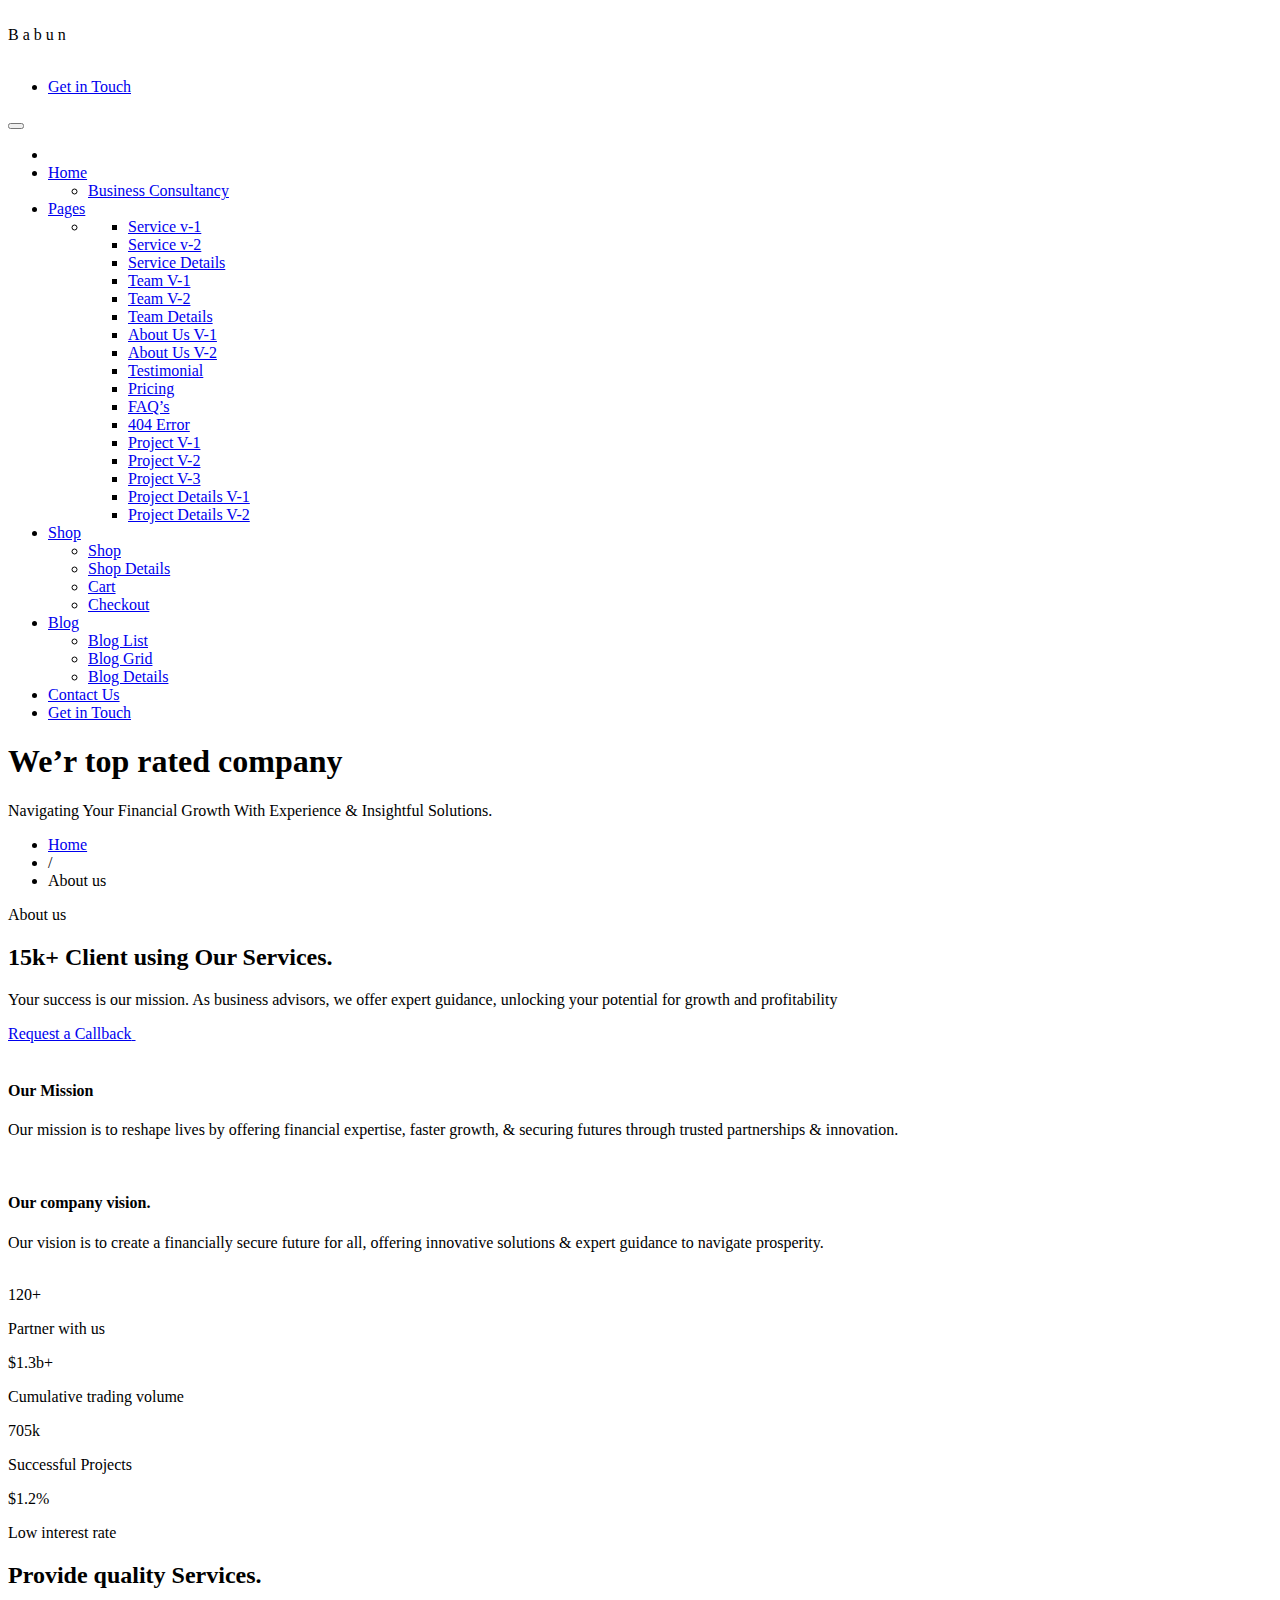
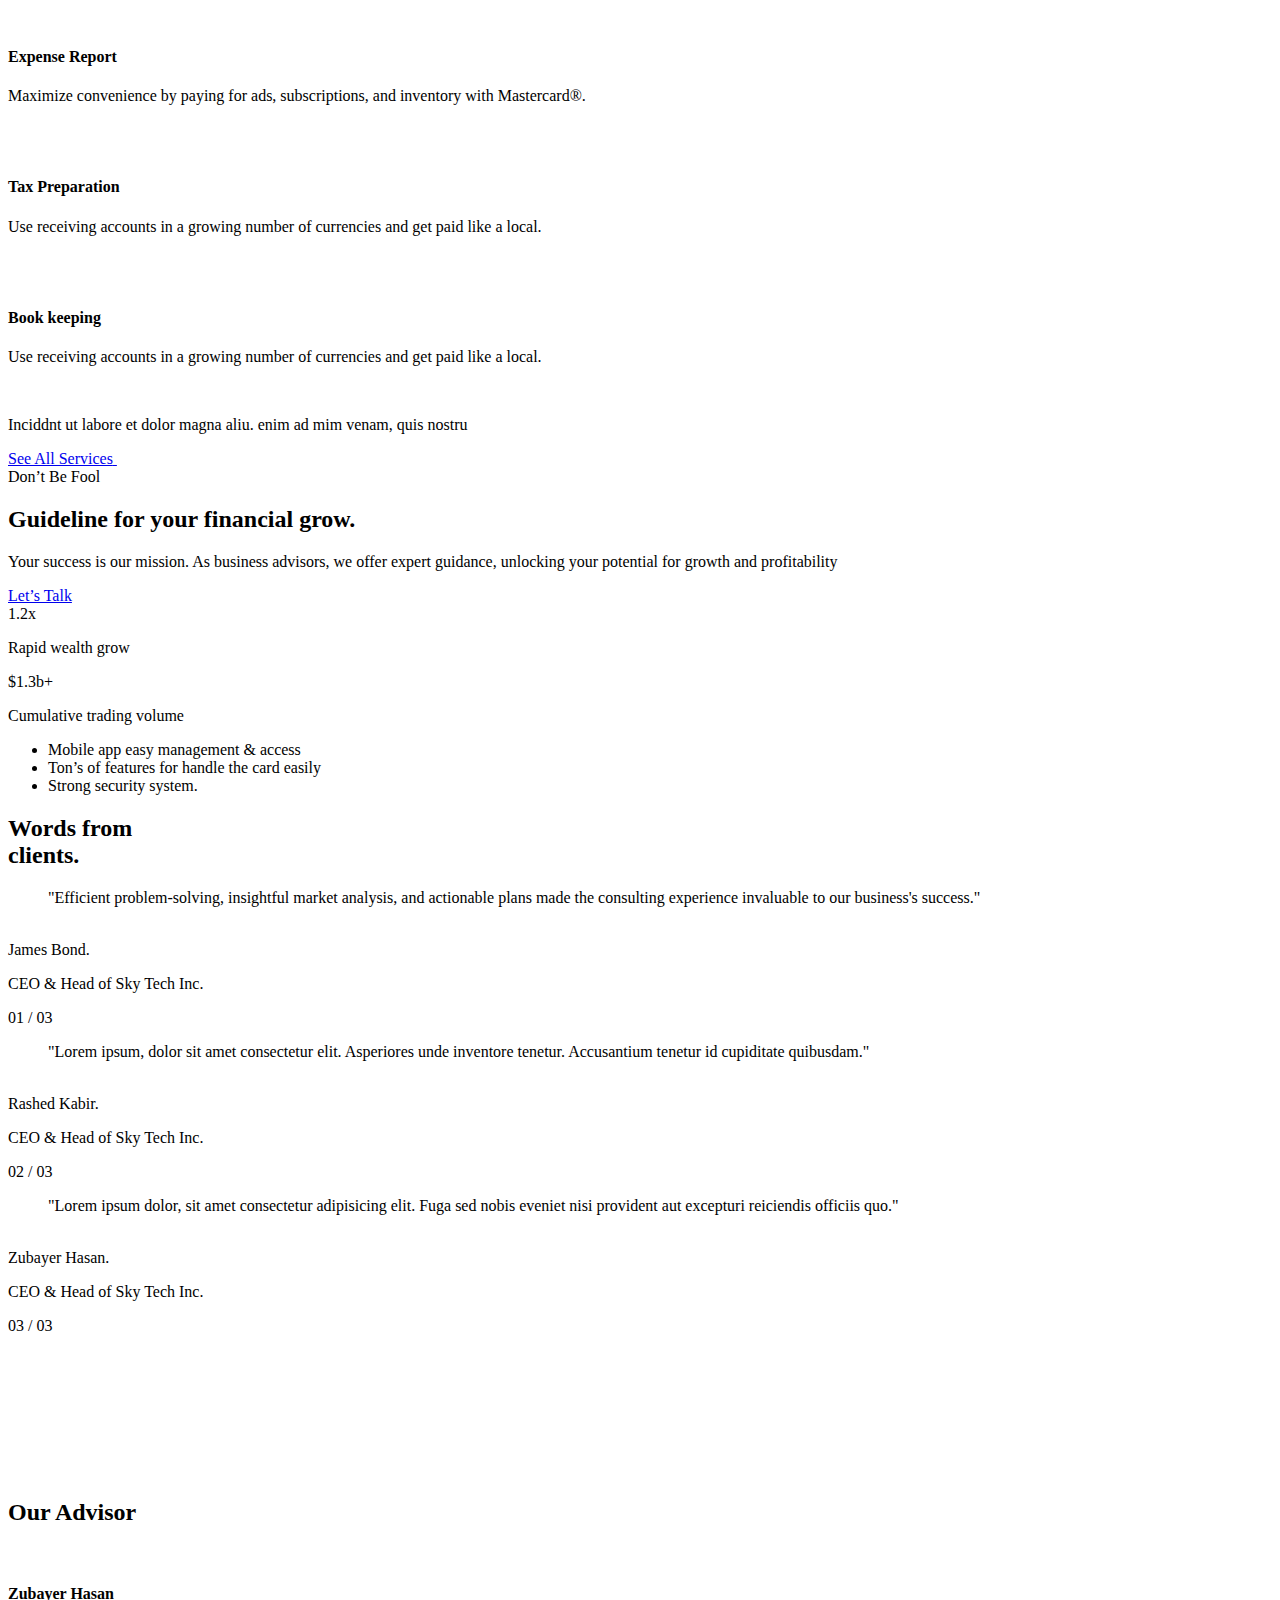
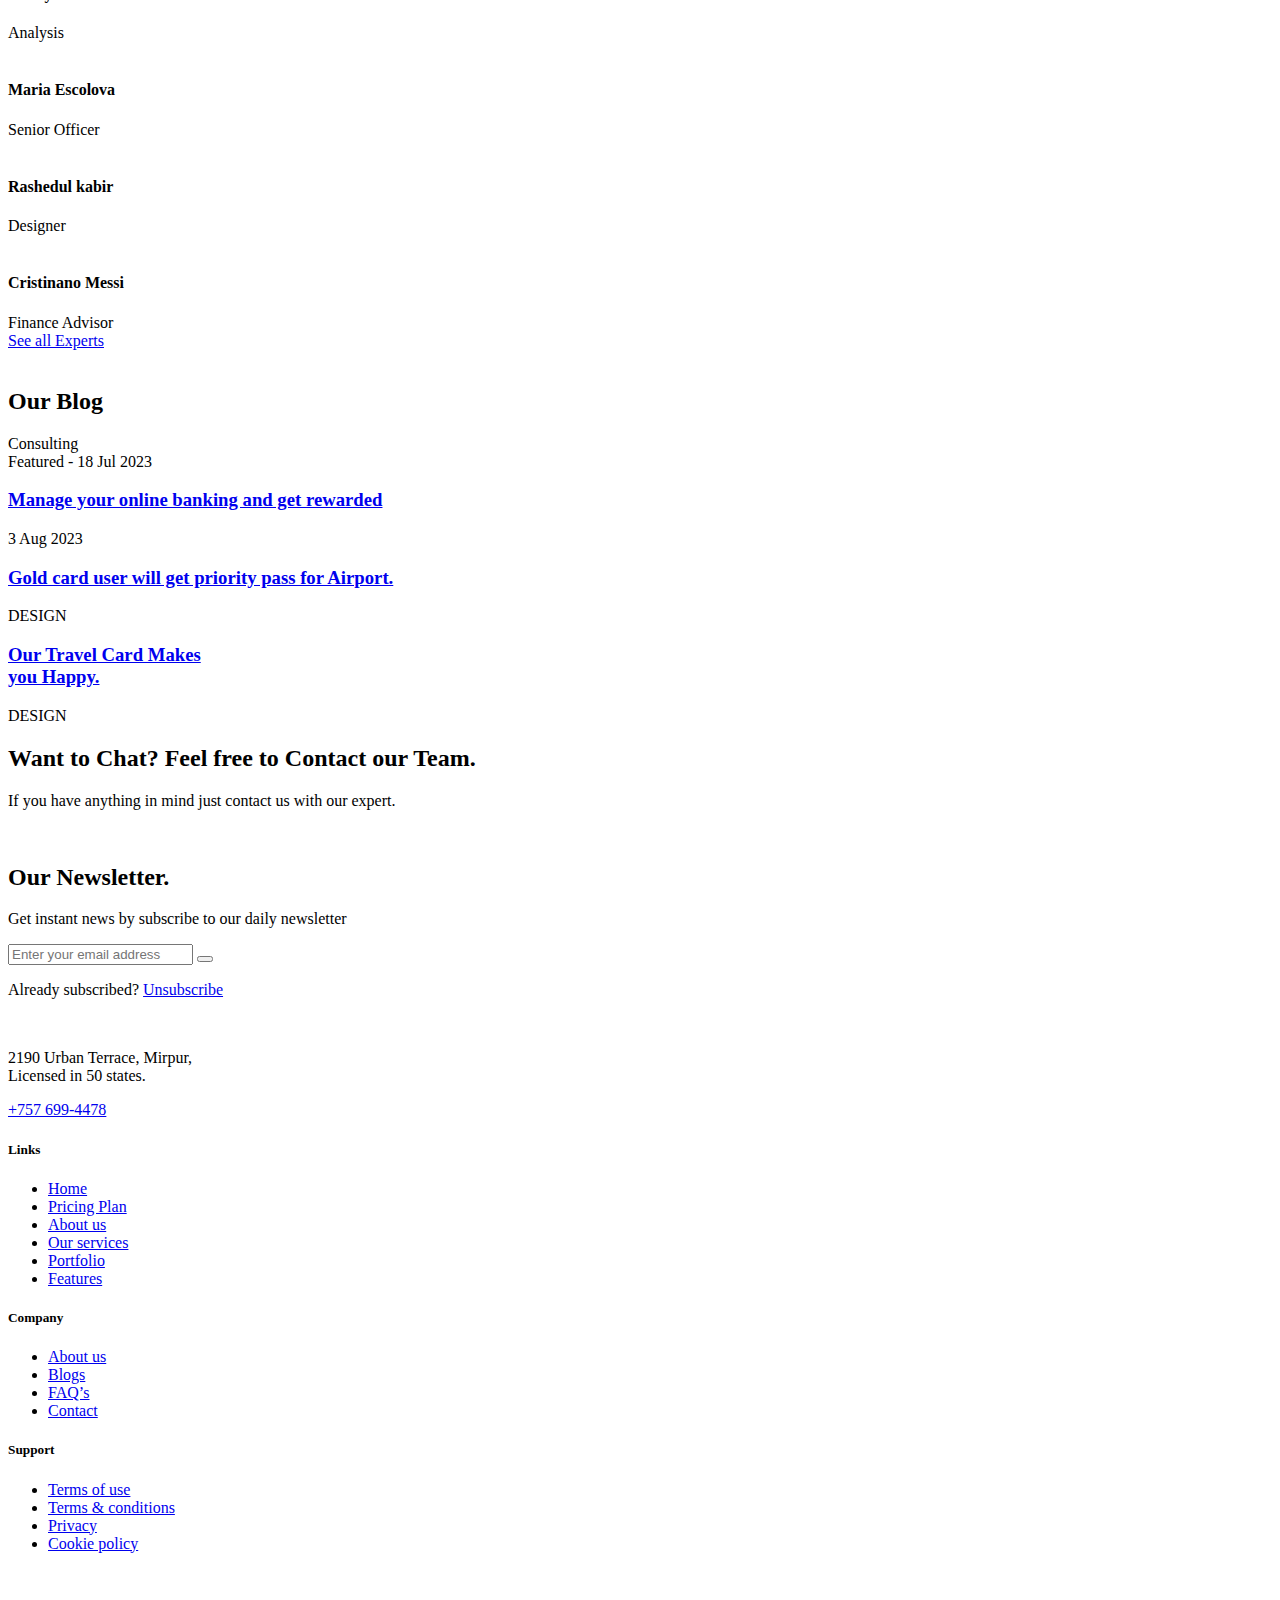
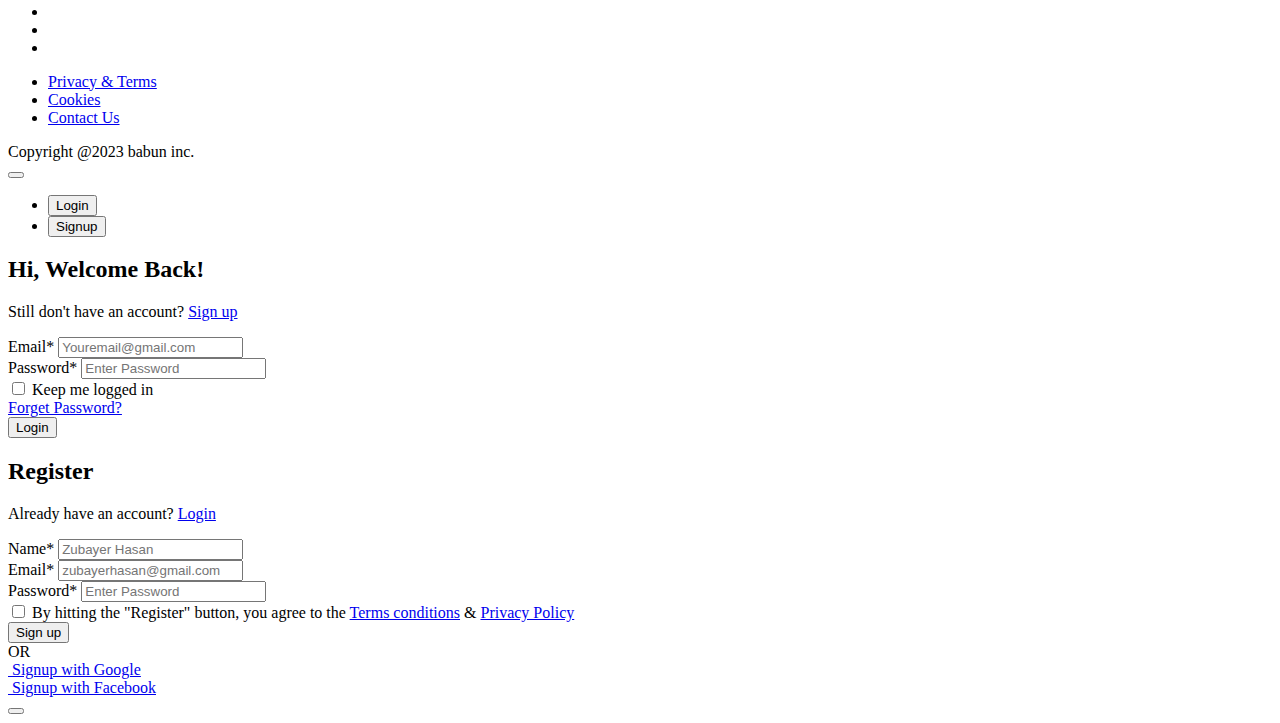
==== commit 5e465fb8: "" ====
--- a/about-us-v1.html
+++ b/about-us-v1.html
@@ -104,13 +104,7 @@
 											data-bs-auto-close="outside" aria-expanded="false">Home
 										</a>
 										<ul class="dropdown-menu">
-                                            <li><a href="index.html" class="dropdown-item"><span>Finance</span></a></li>
-                                            <li><a href="index-2.html" class="dropdown-item"><span>Business Consultancy</span></a></li>
-                                            <li><a href="index-3.html" class="dropdown-item"><span>Banking</span></a></li>
-                                            <li><a href="index-4.html" class="dropdown-item"><span>Payment Solution</span></a></li>
-                                            <li><a href="index-5.html" class="dropdown-item"><span>Digital Agency</span></a></li>
-                                            <li><a href="index-6.html" class="dropdown-item"><span>Marketing</span></a></li>
-											<li><a href="index-7.html" class="dropdown-item"><span>Insurance</span></a></li>
+                                            <li><a href="index.html" class="dropdown-item"><span>Business Consultancy</span></a></li>
                                         </ul>
 									</li>
 									<li class="nav-item dropdown mega-dropdown-sm">
